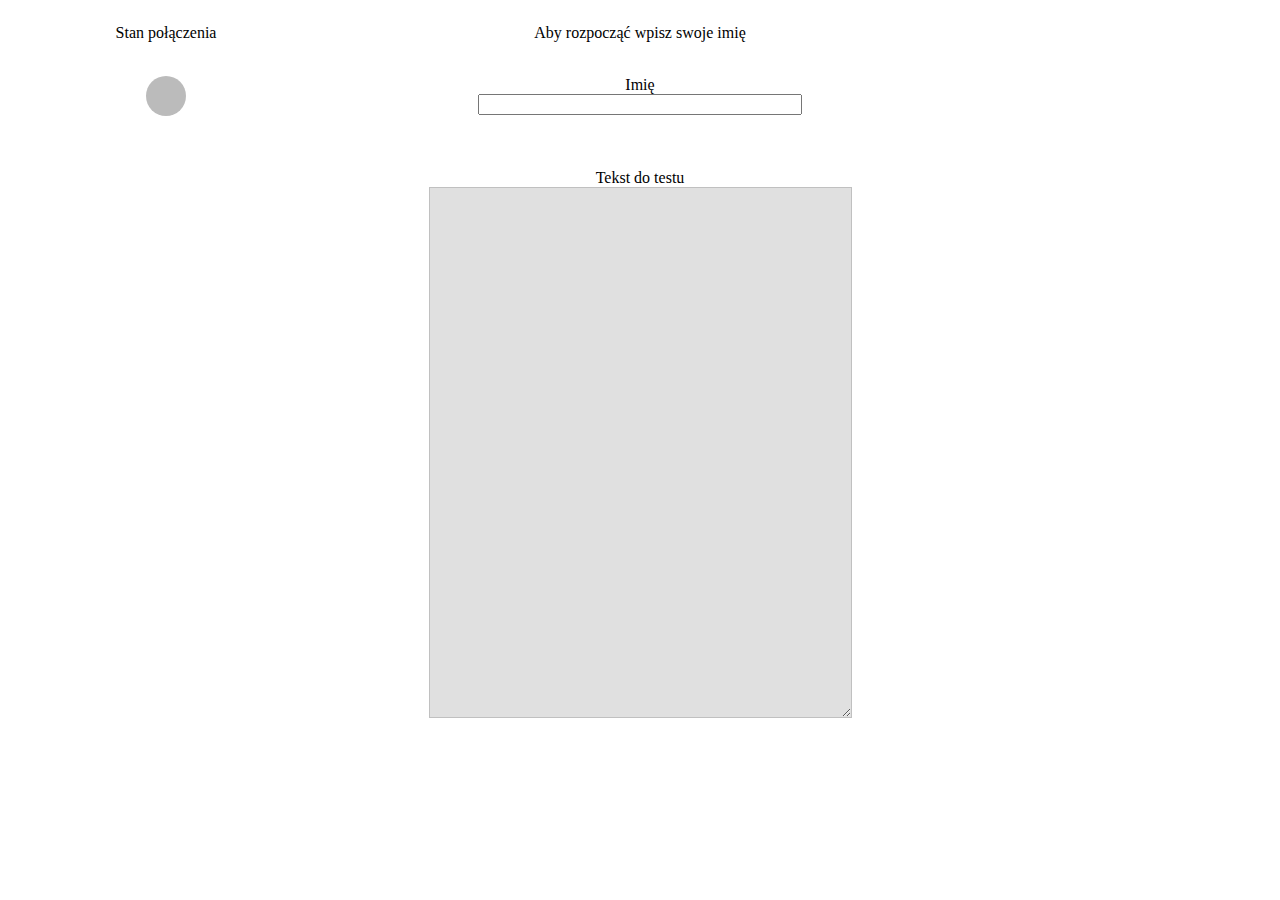
==== src/main/resources/static/index.html @ 0ea0e6f4 "initial commit" ====
<!DOCTYPE html>
<html lang="en">
<head>
    <meta charset="UTF-8">
    <title>Projekcik</title>
    <script type="text/javascript" src="jquery-3.6.0.min.js"></script>
    <script type="text/javascript" src="scitpt.js"></script>
    <link rel="stylesheet" href="styles.css">
</head>
<body>
<div class="left">
    <p>Stan połączenia</p>
    <br>
    <span class="dot" id="dotConnectionStatus"></span>
    <br>
    <br>
    <p id="p_keyId">ID</p>
    <span id="keyId"></span>
</div>
<div class="center">
    <p>Aby rozpocząć wpisz swoje imię</p>
    <br>
    <label for="name">Imię</label>
    <br>
    <input type="text" class="center" id="name">
    <br>
    <br>
    <div id="wynik">

    </div>
    <br>
    <br>
    <label for="text">Tekst do testu</label>
    <br>
    <textarea id="text" rows="35" cols="50"></textarea>
</div>
<div class="right">
<p></p>
</div>
</body>
</html>
---- src/main/resources/static/styles.css ----
.center {
    overflow: hidden;
    margin: auto 0;
    width: 50%;
    text-align:center;

}
.left{
    margin: 0;
    padding: 0;
    width: 25%;
    text-align:center;
    float: left;
}
.right{
    float:right;
    width: 25%;
}
.dot {
    height: 30px;
    width: 40px;
    background-color: #bbb;
    border-radius: 50%;
    padding-top: 10px;
    display: inline-block;
}
#p_keyId{
    display: none;
}
textarea{
    max-width:90%;
    max-height:30%;
}
textarea:disabled{
    background-color: #e0e0e0;
}
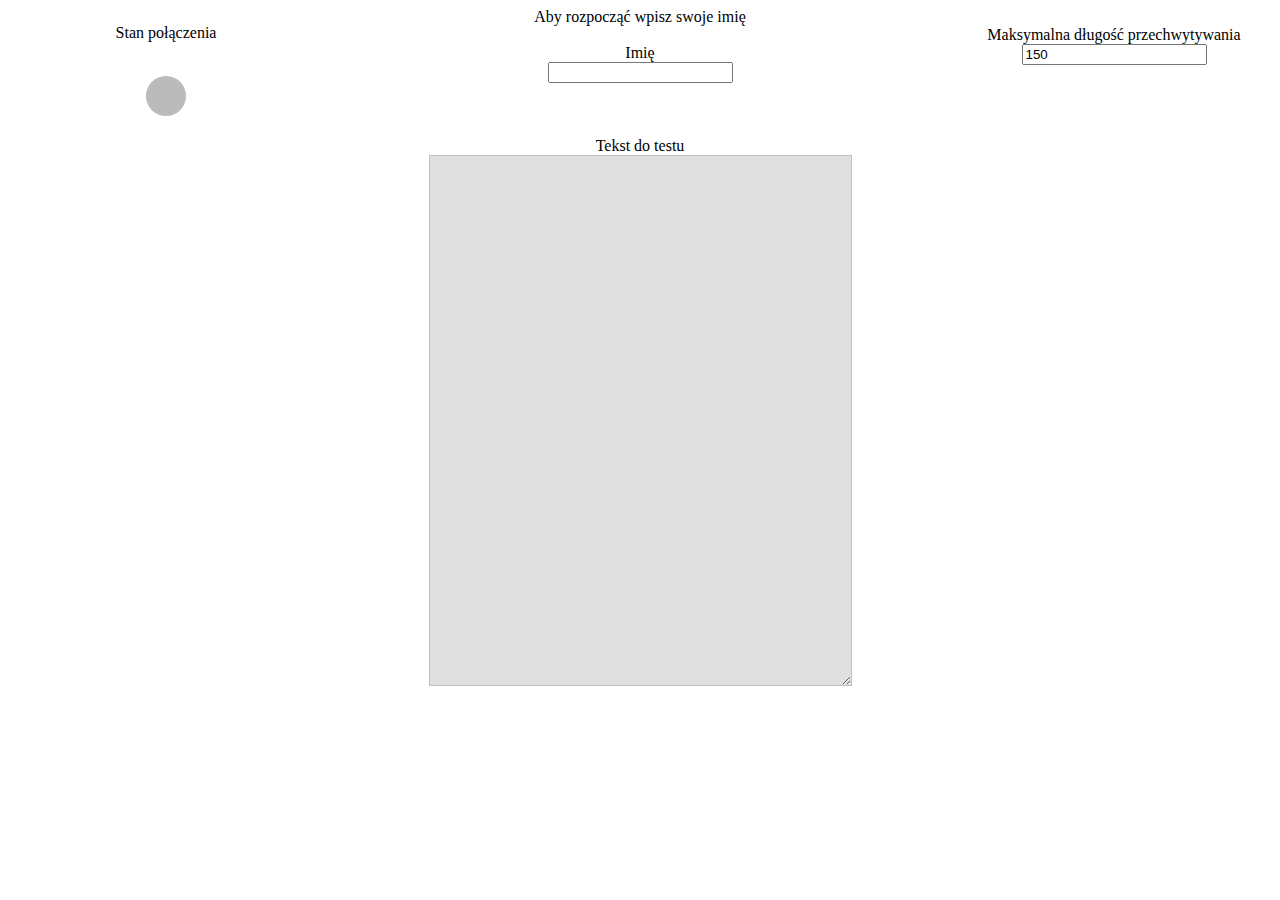
==== commit 2272585f: "add maxTextLength" ====
--- a/src/main/resources/static/index.html
+++ b/src/main/resources/static/index.html
@@ -18,11 +18,11 @@
     <span id="keyId"></span>
 </div>
 <div class="center">
-    <p>Aby rozpocząć wpisz swoje imię</p>
+    <p class="text-center">Aby rozpocząć wpisz swoje imię</p>
     <br>
     <label for="name">Imię</label>
     <br>
-    <input type="text" class="center" id="name">
+    <input type="text" class="text-center" id="name">
     <br>
     <br>
     <div id="wynik">
@@ -35,6 +35,9 @@
     <textarea id="text" rows="35" cols="50"></textarea>
 </div>
 <div class="right">
+    <br>
+    <label for="maxTextLength">Maksymalna długość przechwytywania</label>
+    <input type="number" id="maxTextLength">
 <p></p>
 </div>
 </body>
--- a/src/main/resources/static/styles.css
+++ b/src/main/resources/static/styles.css
@@ -3,7 +3,7 @@
     margin: auto 0;
     width: 50%;
     text-align:center;
-
+    float: left;
 }
 .left{
     margin: 0;
@@ -13,8 +13,11 @@
     float: left;
 }
 .right{
+    margin: 0;
+    padding: 0;
+    width: 25%;
+    text-align: center;
     float:right;
-    width: 25%;
 }
 .dot {
     height: 30px;
@@ -24,6 +27,12 @@
     padding-top: 10px;
     display: inline-block;
 }
+.text-center {
+    overflow: hidden;
+    margin: auto;
+    text-align:center;
+}
+
 #p_keyId{
     display: none;
 }
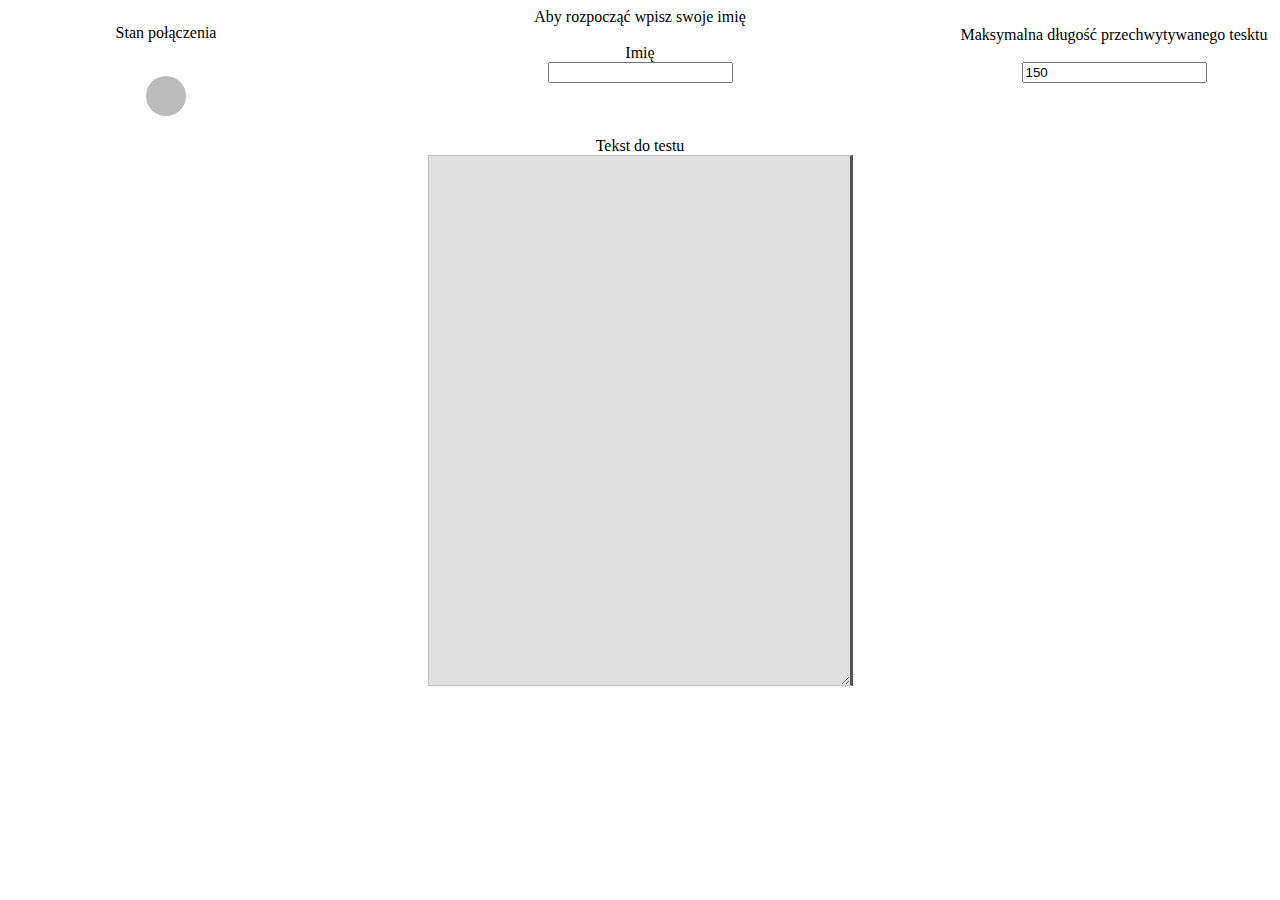
==== commit f2d87310: "Minor stylistic corrections" ====
--- a/src/main/resources/static/index.html
+++ b/src/main/resources/static/index.html
@@ -32,11 +32,13 @@
     <br>
     <label for="text">Tekst do testu</label>
     <br>
-    <textarea id="text" rows="35" cols="50"></textarea>
+    <textarea id="text" rows="35" cols="50" style="border-right: solid;"></textarea>
 </div>
 <div class="right">
     <br>
-    <label for="maxTextLength">Maksymalna długość przechwytywania</label>
+    <label for="maxTextLength">Maksymalna długość przechwytywanego tesktu</label>
+    <br>
+    <br>
     <input type="number" id="maxTextLength">
 <p></p>
 </div>
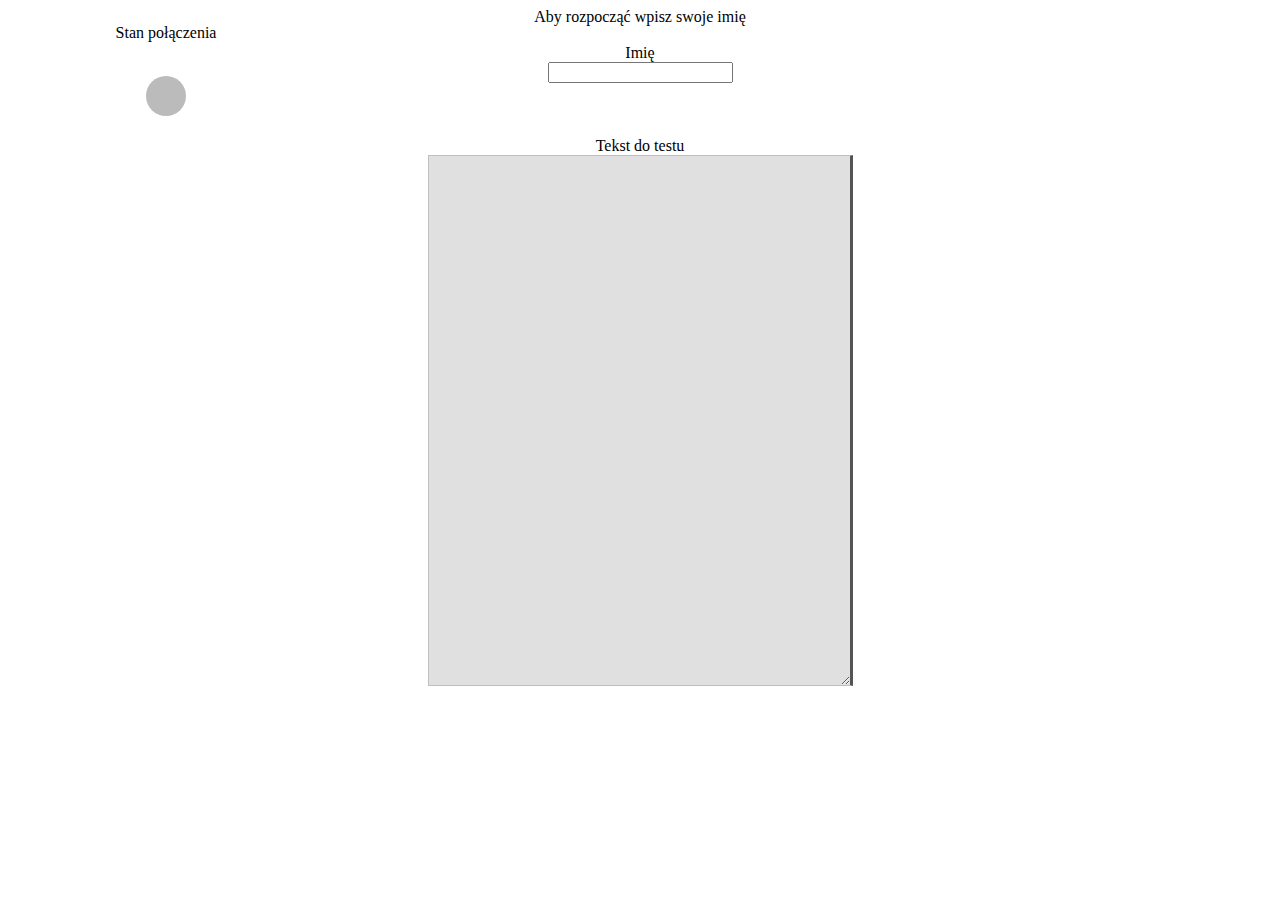
==== commit 7d03d21b: "delete MaxTextLength input and prevent sending Tab key" ====
--- a/src/main/resources/static/index.html
+++ b/src/main/resources/static/index.html
@@ -35,12 +35,7 @@
     <textarea id="text" rows="35" cols="50" style="border-right: solid;"></textarea>
 </div>
 <div class="right">
-    <br>
-    <label for="maxTextLength">Maksymalna długość przechwytywanego tesktu</label>
-    <br>
-    <br>
-    <input type="number" id="maxTextLength">
-<p></p>
+    <p></p>
 </div>
 </body>
 </html>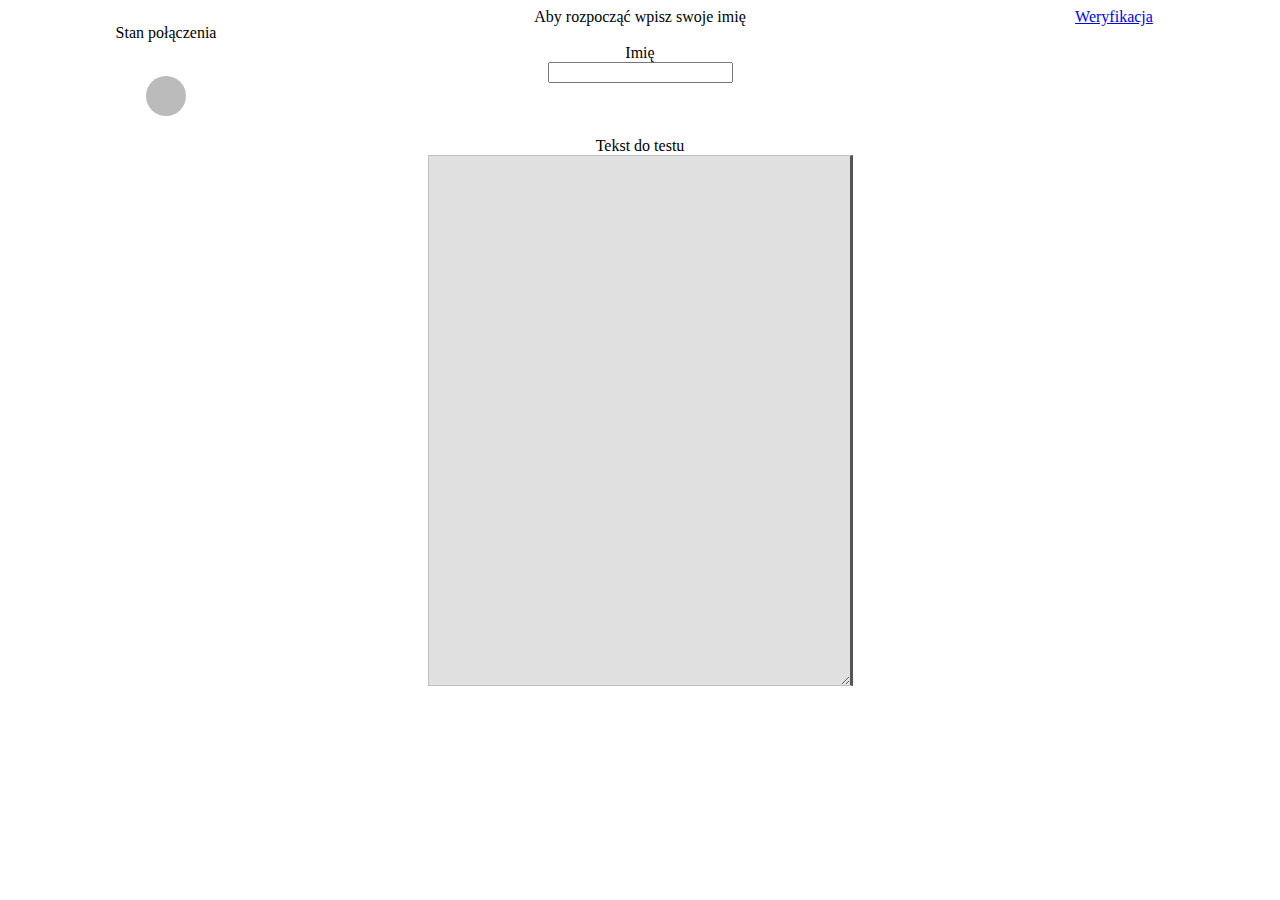
==== commit c93a9fcf: "add users to database and to REST" ====
--- a/src/main/resources/static/index.html
+++ b/src/main/resources/static/index.html
@@ -4,7 +4,7 @@
     <meta charset="UTF-8">
     <title>Projekcik</title>
     <script type="text/javascript" src="jquery-3.6.0.min.js"></script>
-    <script type="text/javascript" src="scitpt.js"></script>
+    <script type="text/javascript" src="scitptAdd.js"></script>
     <link rel="stylesheet" href="styles.css">
 </head>
 <body>
@@ -35,6 +35,7 @@
     <textarea id="text" rows="35" cols="50" style="border-right: solid;"></textarea>
 </div>
 <div class="right">
+    <a href="check.html">Weryfikacja</a>
     <p></p>
 </div>
 </body>
